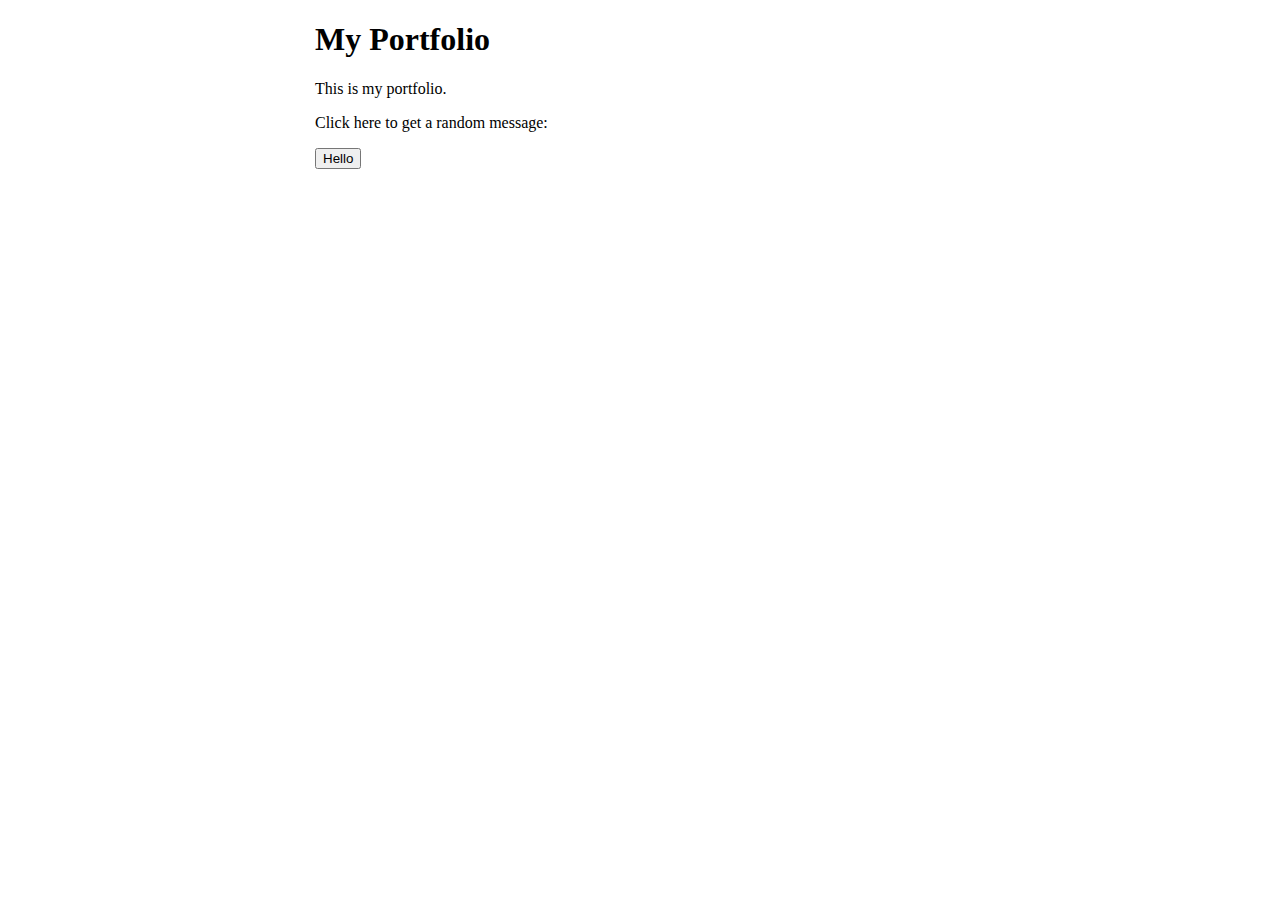
==== portfolio/src/main/webapp/index.html @ 6f63e7b0 "Initial commit" ====
<!DOCTYPE html>
<html>
  <head>
    <meta charset="UTF-8">
    <title>My Portfolio</title>
    <link rel="stylesheet" href="style.css">
    <script src="script.js"></script>
  </head>
  <body>
    <div id="content">
      <h1>My Portfolio</h1>
      <p>This is my portfolio.</p>
      <p>Click here to get a random message:</p>
      <button onclick="addRandomGreeting()">Hello</button>
      <div id="greeting-container"></div>
    </div>
  </body>
</html>
---- portfolio/src/main/webapp/style.css ----
#content {
  margin-left: auto;
  margin-right: auto;
  width: 650px;
}

#greeting-container {
  margin-top: 20px;
}
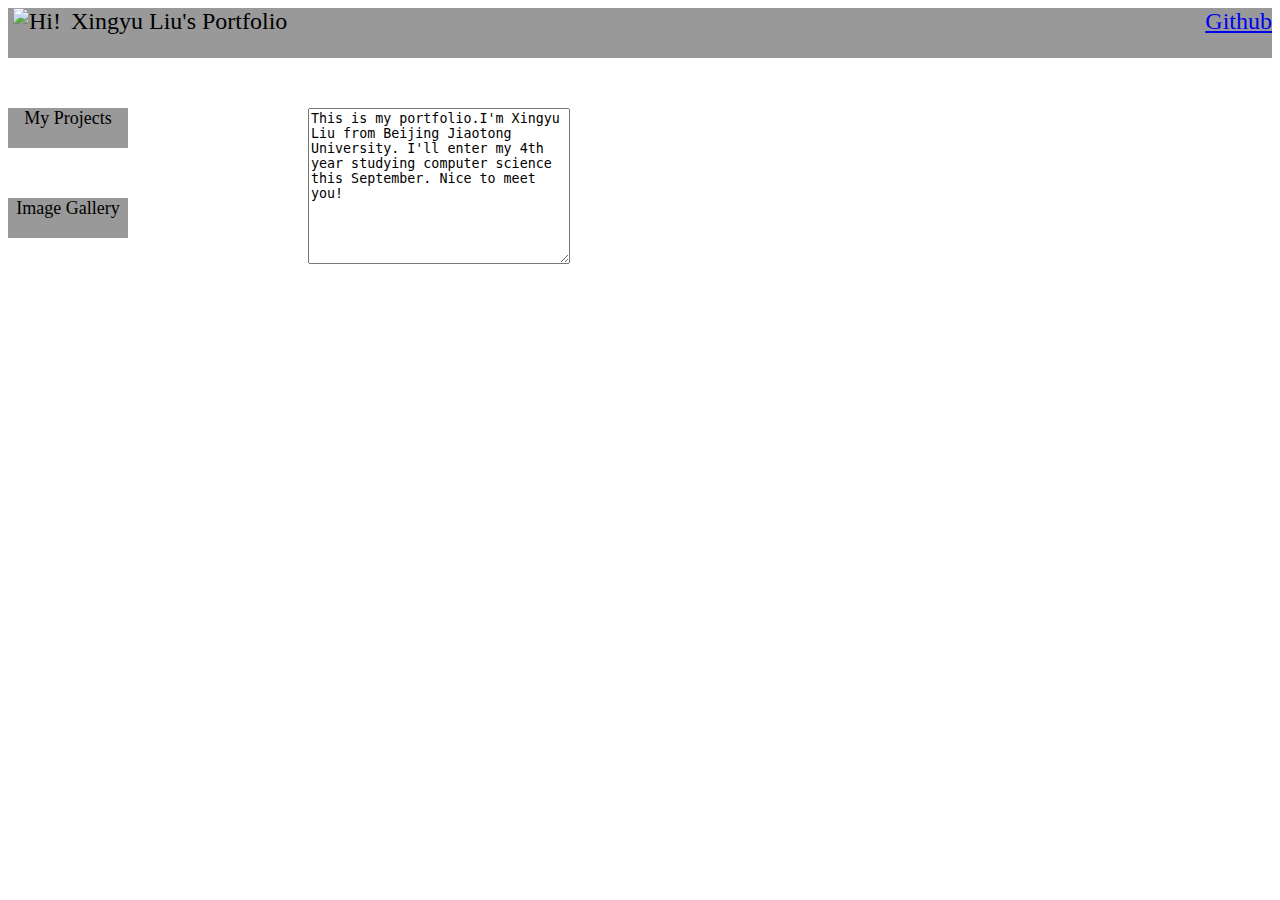
==== commit 7e603aa2: "First version of my portfolio." ====
--- a/portfolio/src/main/webapp/index.html
+++ b/portfolio/src/main/webapp/index.html
@@ -2,17 +2,29 @@
 <html>
   <head>
     <meta charset="UTF-8">
-    <title>My Portfolio</title>
     <link rel="stylesheet" href="style.css">
     <script src="script.js"></script>
   </head>
-  <body>
+  <body onload="load()">
+    <div id="up-bar">
+      <div id="icon">
+        <img src="/images/1.jpg" alt="Hi!">
+      </div>
+      <div id="name">Xingyu Liu's Portfolio</div>
+      <div id="gitlink">
+        <a href="https://github.com/XingyuExpertLiu">Github</a>
+      </div>
+    </div>
     <div id="content">
-      <h1>My Portfolio</h1>
-      <p>This is my portfolio.</p>
-      <p>Click here to get a random message:</p>
-      <button onclick="addRandomGreeting()">Hello</button>
-      <div id="greeting-container"></div>
+      <div id="left-bar">
+        <div class="tab" onmousemove="longer(this)" onmouseout="shorter(this)" onclick="click1()">My Projects</div>
+        <div class="tab" onmousemove="longer(this)" onmouseout="shorter(this)" onclick="click2()">Image Gallery</div>  
+      </div>
+      <div id="right-bar">
+        <textarea name="text" id="text" cols="30" rows="10"></textarea>
+        <div class="gallery"><img class="pic" src="/images/2.jpg" alt="Took by my friend in a park."></div>
+        <div class="gallery"><img class="pic" src="/images/3.jpg" alt="Took near my home last December"></div>
+      </div>
     </div>
   </body>
 </html>
--- a/portfolio/src/main/webapp/style.css
+++ b/portfolio/src/main/webapp/style.css
@@ -1,9 +1,73 @@
-#content {
-  margin-left: auto;
-  margin-right: auto;
-  width: 650px;
-}
+  #up-bar {
+    height: 50px;
+    background-color: rgba(0, 0, 0, 0.4);
+    font-size: x-large;    
+  }
 
-#greeting-container {
-  margin-top: 20px;
-}
+  #icon {
+    margin-left: 5px;
+    margin-right: 5px;
+    float: left;
+    display: inline;
+  }
+
+  #name {
+    margin-left: 5px;
+    margin-right: 5px;
+    text-align: left;
+    float: left;
+    display: inline;
+  }
+
+  #gitlink {
+    float: right;
+    text-align: right;
+    display: inline;
+  }
+
+  #content {
+    height: 700px;
+    width: 1000px;
+    margin-top: auto;
+    margin-left: 0px;
+  }
+  
+  #right-bar {
+    width: 700px;
+    height: 400px;
+    float: right;
+    display: inline;
+    margin-top: 50px;
+    margin-left: 0px;
+  }
+
+  #text {
+    word-wrap: break-word;
+  }
+
+  .gallery {
+    /* visibility: hidden; */
+    display: none;
+    float: right;
+    width: auto;
+    height: auto;
+    background-color: rgba(0, 0, 0, 0.4);
+  }
+  
+  #left-bar {
+    float: left;
+    display: inline;
+    width: 200px;
+    margin-left: 0px;
+  }
+
+  .tab {
+    margin-top: 50px;
+    height: 40px;
+    width: 120px;
+    text-align: center;
+    font-size: large;
+    background-color: rgba(0, 0, 0, 0.4);
+  }
+
+  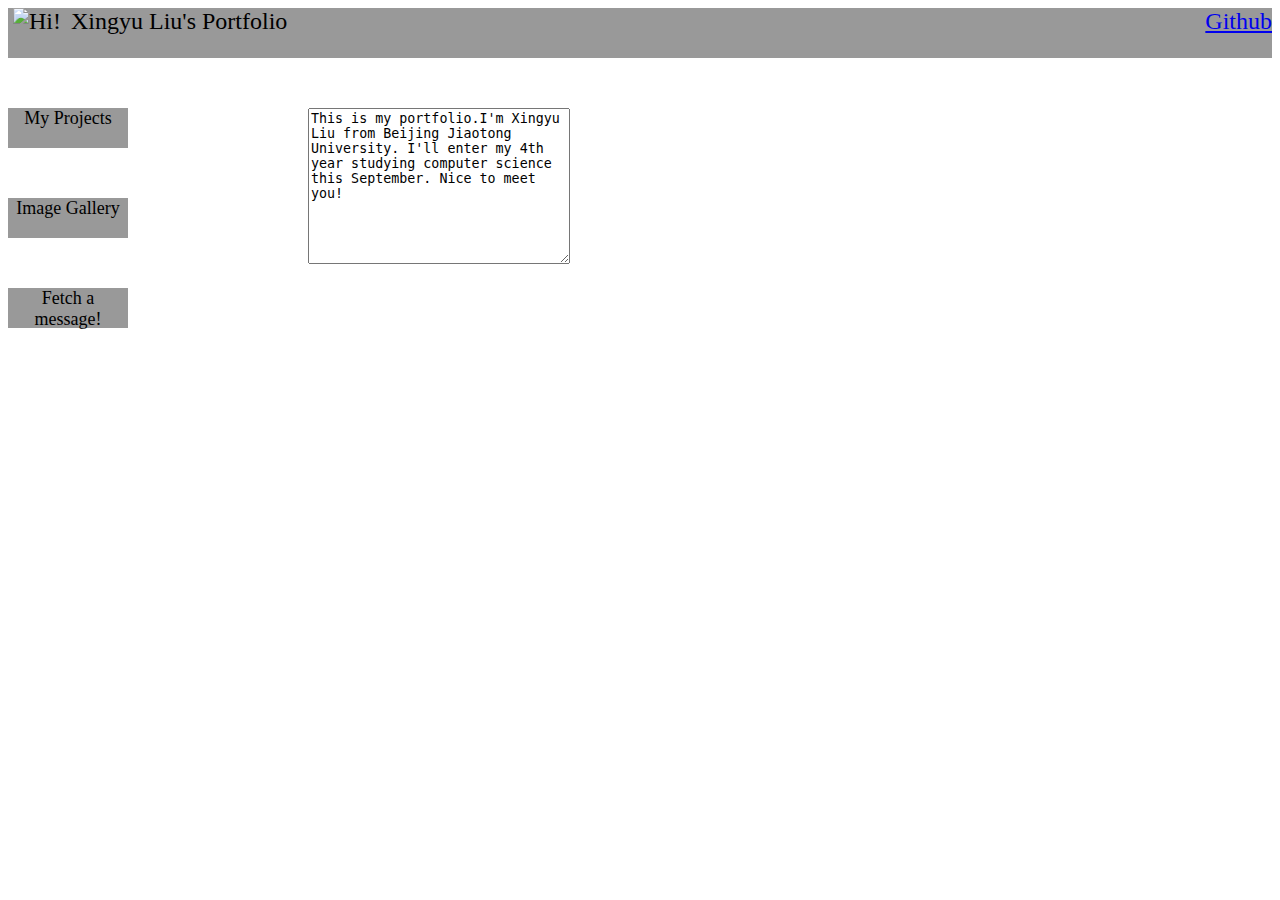
==== commit 7512abd4: "Add fetching message" ====
--- a/portfolio/src/main/webapp/index.html
+++ b/portfolio/src/main/webapp/index.html
@@ -19,6 +19,7 @@
       <div id="left-bar">
         <div class="tab" onmousemove="longer(this)" onmouseout="shorter(this)" onclick="click1()">My Projects</div>
         <div class="tab" onmousemove="longer(this)" onmouseout="shorter(this)" onclick="click2()">Image Gallery</div>  
+        <div class="tab" onmousemove="longer(this)" onmouseout="shorter(this)" onclick="getMessage()">Fetch a message!</div>  
       </div>
       <div id="right-bar">
         <textarea name="text" id="text" cols="30" rows="10"></textarea>
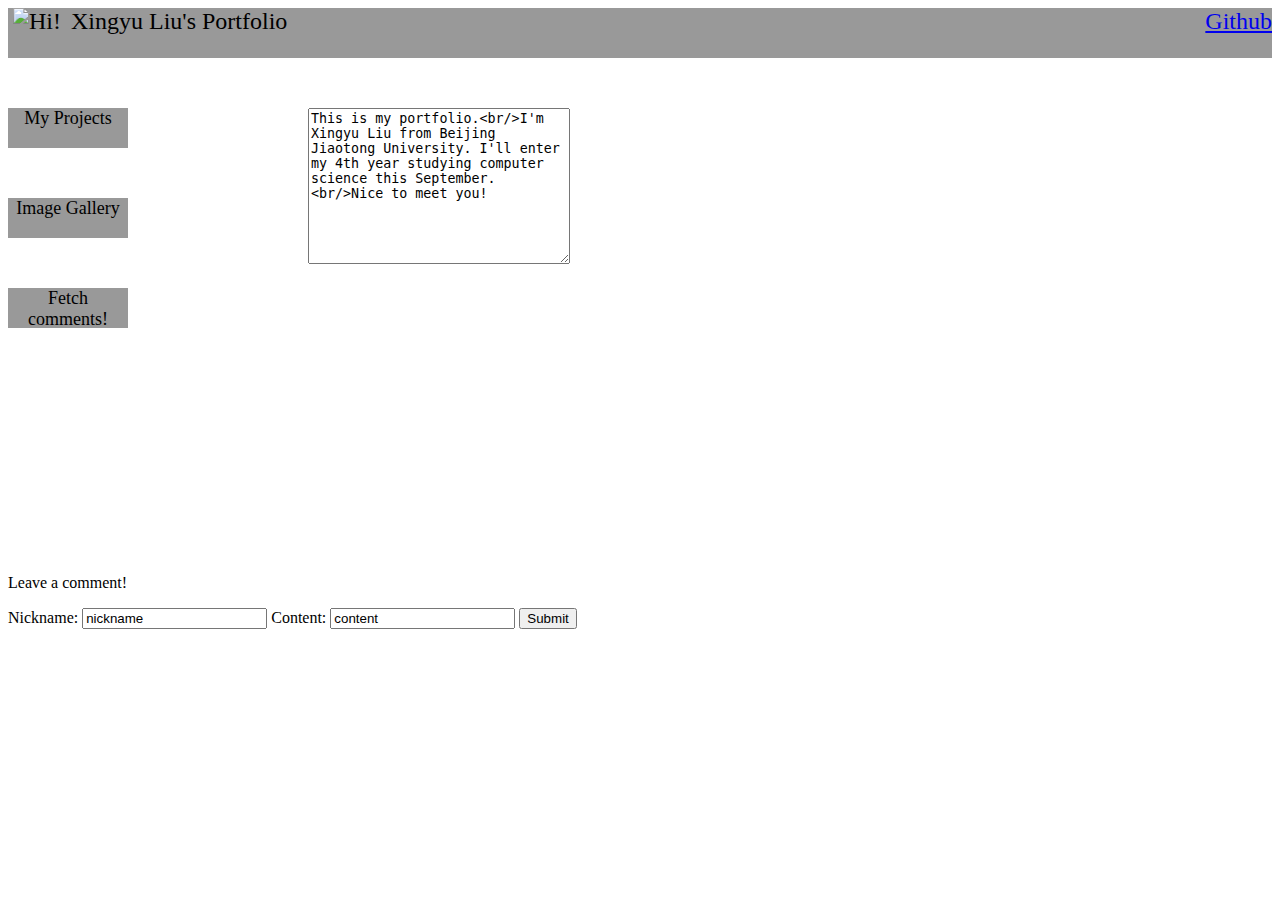
==== commit 71679d3e: "Add fetching comments" ====
--- a/portfolio/src/main/webapp/index.html
+++ b/portfolio/src/main/webapp/index.html
@@ -1,31 +1,38 @@
-<!DOCTYPE html>
-<html>
-  <head>
-    <meta charset="UTF-8">
-    <link rel="stylesheet" href="style.css">
-    <script src="script.js"></script>
-  </head>
-  <body onload="load()">
-    <div id="up-bar">
-      <div id="icon">
-        <img src="/images/1.jpg" alt="Hi!">
-      </div>
-      <div id="name">Xingyu Liu's Portfolio</div>
-      <div id="gitlink">
-        <a href="https://github.com/XingyuExpertLiu">Github</a>
-      </div>
-    </div>
-    <div id="content">
-      <div id="left-bar">
-        <div class="tab" onmousemove="longer(this)" onmouseout="shorter(this)" onclick="click1()">My Projects</div>
-        <div class="tab" onmousemove="longer(this)" onmouseout="shorter(this)" onclick="click2()">Image Gallery</div>  
-        <div class="tab" onmousemove="longer(this)" onmouseout="shorter(this)" onclick="getMessage()">Fetch a message!</div>  
-      </div>
-      <div id="right-bar">
-        <textarea name="text" id="text" cols="30" rows="10"></textarea>
-        <div class="gallery"><img class="pic" src="/images/2.jpg" alt="Took by my friend in a park."></div>
-        <div class="gallery"><img class="pic" src="/images/3.jpg" alt="Took near my home last December"></div>
-      </div>
-    </div>
-  </body>
-</html>
+<!DOCTYPE html>
+<html>
+  <head>
+    <meta charset="UTF-8">
+    <link rel="stylesheet" href="style.css">
+    <script src="script.js"></script>
+  </head>
+  <body onload="load()">
+    <div id="up-bar">
+      <div id="icon">
+        <img src="/images/1.jpg" alt="Hi!">
+      </div>
+      <div id="name">Xingyu Liu's Portfolio</div>
+      <div id="gitlink">
+        <a href="https://github.com/XingyuExpertLiu">Github</a>
+      </div>
+    </div>
+    <div id="content">
+      <div id="left-bar">
+        <div class="tab" onmousemove="longer(this)" onmouseout="shorter(this)" onclick="click1()">My Projects</div>
+        <div class="tab" onmousemove="longer(this)" onmouseout="shorter(this)" onclick="click2()">Image Gallery</div>  
+        <div class="tab" onmousemove="longer(this)" onmouseout="shorter(this)" onclick="getMessage()">Fetch comments!</div>  
+      </div>
+      <div id="right-bar">
+        <textarea name="text" id="text" cols="30" rows="10"></textarea>
+        <div class="gallery"><img class="pic" src="/images/2.jpg" alt="Took by my friend in a park."></div>
+        <div class="gallery"><img class="pic" src="/images/3.jpg" alt="Took near my home last December"></div>
+      </div>
+    </div>
+    <form action="/data" method="POST">
+      <p>Leave a comment!</p>
+      <!-- <input type="text" name="content" value="YourName: YourComment"> -->
+        Nickname: <input type="text" name="nickname" value="nickname">
+        Content: <input type="text" name="content" value="content">
+      <input type="submit" />
+    </form>
+  </body>
+</html>
--- a/portfolio/src/main/webapp/style.css
+++ b/portfolio/src/main/webapp/style.css
@@ -1,73 +1,72 @@
-  #up-bar {
-    height: 50px;
-    background-color: rgba(0, 0, 0, 0.4);
-    font-size: x-large;    
-  }
-
-  #icon {
-    margin-left: 5px;
-    margin-right: 5px;
-    float: left;
-    display: inline;
-  }
-
-  #name {
-    margin-left: 5px;
-    margin-right: 5px;
-    text-align: left;
-    float: left;
-    display: inline;
-  }
-
-  #gitlink {
-    float: right;
-    text-align: right;
-    display: inline;
-  }
-
-  #content {
-    height: 700px;
-    width: 1000px;
-    margin-top: auto;
-    margin-left: 0px;
-  }
-  
-  #right-bar {
-    width: 700px;
-    height: 400px;
-    float: right;
-    display: inline;
-    margin-top: 50px;
-    margin-left: 0px;
-  }
-
-  #text {
-    word-wrap: break-word;
-  }
-
-  .gallery {
-    /* visibility: hidden; */
-    display: none;
-    float: right;
-    width: auto;
-    height: auto;
-    background-color: rgba(0, 0, 0, 0.4);
-  }
-  
-  #left-bar {
-    float: left;
-    display: inline;
-    width: 200px;
-    margin-left: 0px;
-  }
-
-  .tab {
-    margin-top: 50px;
-    height: 40px;
-    width: 120px;
-    text-align: center;
-    font-size: large;
-    background-color: rgba(0, 0, 0, 0.4);
-  }
-
-  +#up-bar {
+  height: 50px;
+  background-color: rgba(0, 0, 0, 0.4);
+  font-size: x-large;    
+}
+
+#icon {
+  margin-left: 5px;
+  margin-right: 5px;
+  float: left;
+  display: inline;
+}
+
+#name {
+  margin-left: 5px;
+  margin-right: 5px;
+  text-align: left;
+  float: left;
+  display: inline;
+}
+
+#gitlink {
+  float: right;
+  text-align: right;
+  display: inline;
+}
+
+#content {
+  height: 500px;
+  width: 1000px;
+  margin-top: auto;
+  margin-left: 0px;
+}
+
+#right-bar {
+  width: 700px;
+  height: 400px;
+  float: right;
+  display: inline;
+  margin-top: 50px;
+  margin-left: 0px;
+}
+
+#text {
+  word-wrap: break-word;
+}
+
+.gallery {
+  /* visibility: hidden; */
+  display: none;
+  float: right;
+  width: auto;
+  height: auto;
+  background-color: rgba(0, 0, 0, 0.4);
+}
+
+#left-bar {
+  float: left;
+  display: inline;
+  width: 200px;
+  margin-left: 0px;
+}
+
+.tab {
+  margin-top: 50px;
+  height: 40px;
+  width: 120px;
+  text-align: center;
+  font-size: large;
+  background-color: rgba(0, 0, 0, 0.4);
+}
+
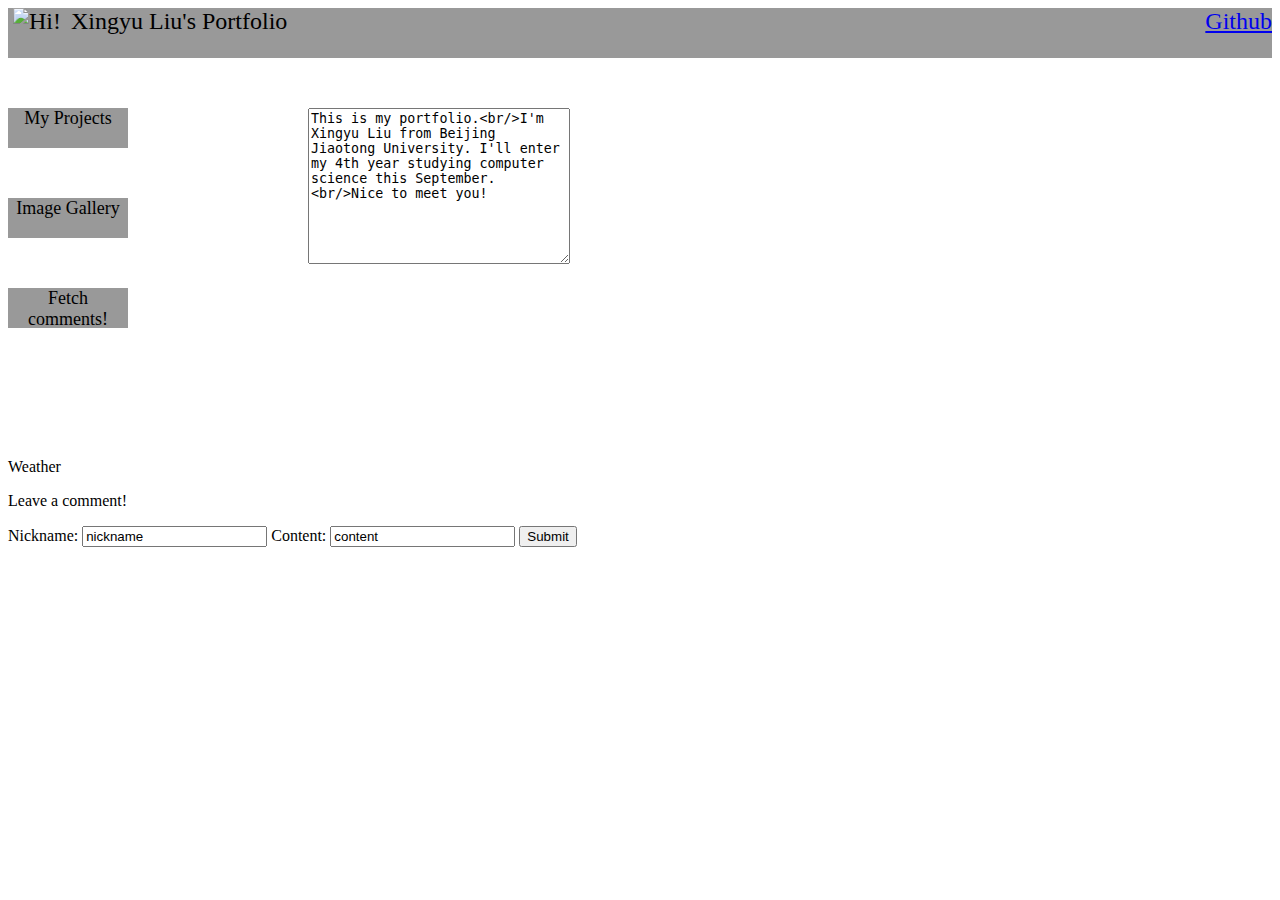
==== commit 1fb25874: "Add a weather chart." ====
--- a/portfolio/src/main/webapp/index.html
+++ b/portfolio/src/main/webapp/index.html
@@ -3,6 +3,7 @@
   <head>
     <meta charset="UTF-8">
     <link rel="stylesheet" href="style.css">
+    <script src="https://www.gstatic.com/charts/loader.js"></script>
     <script src="script.js"></script>
   </head>
   <body onload="load()">
@@ -27,6 +28,7 @@
         <div class="gallery"><img class="pic" src="/images/3.jpg" alt="Took near my home last December"></div>
       </div>
     </div>
+    <div id="chart-container">Weather</div>
     <form action="/data" method="POST">
       <p>Leave a comment!</p>
       <!-- <input type="text" name="content" value="YourName: YourComment"> -->
--- a/portfolio/src/main/webapp/style.css
+++ b/portfolio/src/main/webapp/style.css
@@ -26,7 +26,7 @@
 }
 
 #content {
-  height: 500px;
+  height: 400px;
   width: 1000px;
   margin-top: auto;
   margin-left: 0px;
